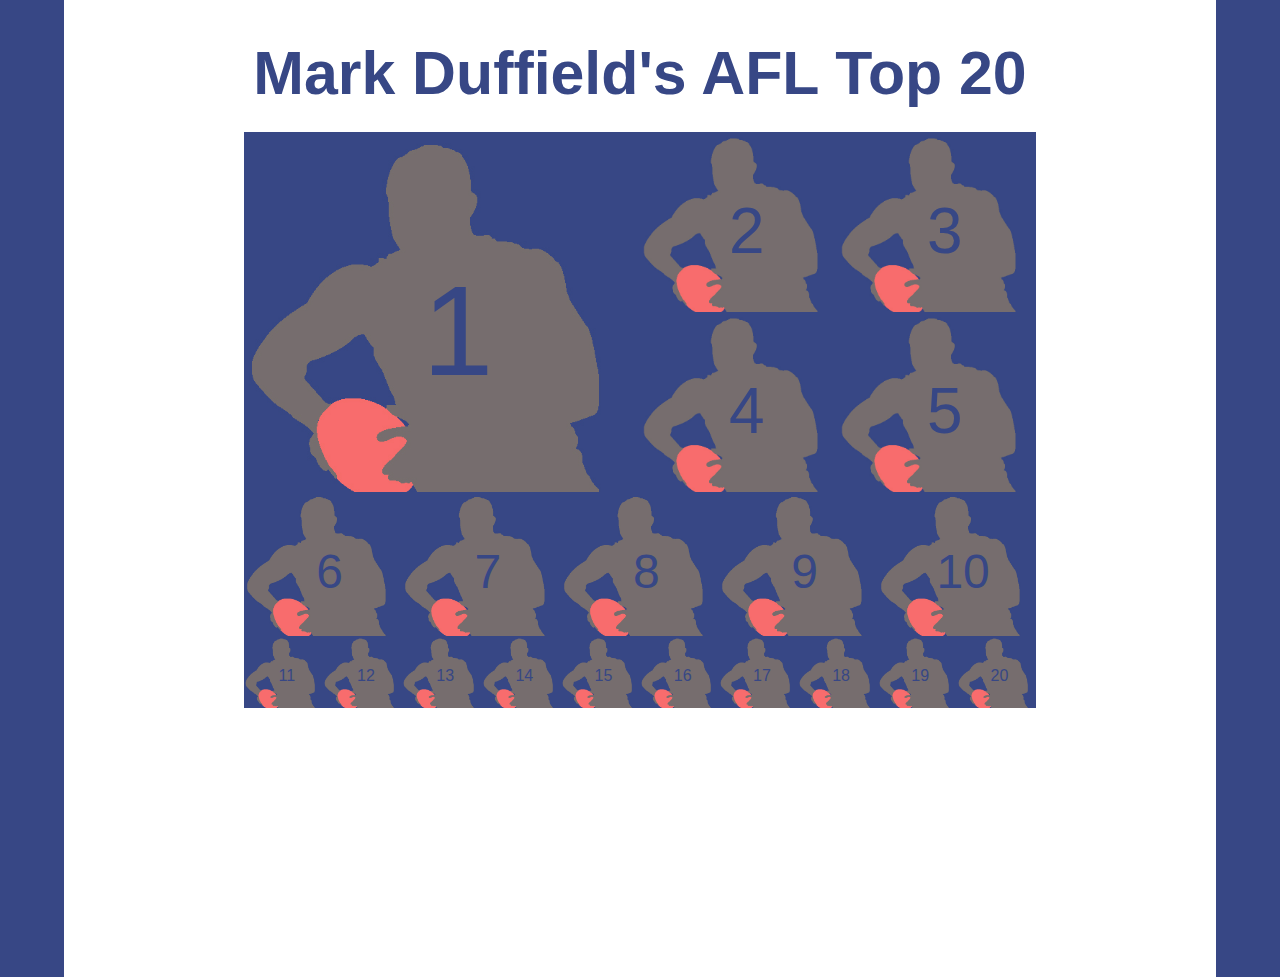
==== index.html @ 86e4969e "renamed afl html file index" ====
<html lang="en">
<head>
    <meta charset="UTF-8">
    <meta name="viewport" content="width=device-width, initial-scale=1.0">
    <meta http-equiv="X-UA-Compatible" content="ie=edge">
    <title>Mark Duffield's AFL Top 20</title>
    <link rel="stylesheet" href="style.css">
    <script src="js-script.js"></script>
</head>
<body>
    <div class="container">
        <div class="aflTop50">
            <h1 id="headline">Mark Duffield's AFL Top 20</h1>
            <div class="playerRankings">
                <div class="picContainer one">
                    <img class="pic" src="images/player.jpg" alt="">
                    <div class="picText">1</div>
                </div>
                <div class="picContainer twoFive">
                    <img class="pic" src="images/player.jpg" alt="">
                    <div class="picText">2</div>
                </div>
                <div class="picContainer twoFive">
                    <img class="pic" src="images/player.jpg" alt="">
                    <div class="picText">3</div>
                </div>
                <div class="picContainer twoFive">
                    <img class="pic" src="images/player.jpg" alt="">
                    <div class="picText">4</div>
                </div>
                <div class="picContainer twoFive">
                    <img class="pic" src="images/player.jpg" alt="">
                    <div class="picText">5</div>
                </div>
                <div class="picContainer sixTen">
                    <img class="pic" src="images/player.jpg" alt="">
                    <div class="picText">6</div>
                </div>
                <div class="picContainer sixTen">
                    <img class="pic" src="images/player.jpg" alt="">
                    <div class="picText">7</div>
                </div>
                <div class="picContainer sixTen">
                    <img class="pic" src="images/player.jpg" alt="">
                    <div class="picText">8</div>
                </div>  
                <div class="picContainer sixTen">
                    <img class="pic" src="images/player.jpg" alt="">
                    <div class="picText">9</div>
                </div> 
                <div class="picContainer sixTen">
                    <img class="pic" src="images/player.jpg" alt="">
                    <div class="picText">10</div>
                </div>               
                <div class="picContainer elevenTwenty">
                    <img class=" pic" src="images/player.jpg" alt="">
                    <div class="picText">11</div>
                </div>
                <div class="picContainer elevenTwenty">
                    <img class=" pic" src="images/player.jpg" alt="">
                    <div class="picText">12</div>
                </div>
                <div class="picContainer elevenTwenty">
                    <img class=" pic" src="images/player.jpg" alt="">
                    <div class="picText">13</div>
                </div>
                <div class="picContainer elevenTwenty">
                    <img class=" pic" src="images/player.jpg" alt="">
                    <div class="picText">14</div>
                </div>
                <div class="picContainer elevenTwenty">
                    <img class=" pic" src="images/player.jpg" alt="">
                    <div class="picText">15</div>
                </div>
                <div class="picContainer elevenTwenty">
                    <img class=" pic" src="images/player.jpg" alt="">
                    <div class="picText">16</div>
                </div>
                <div class="picContainer elevenTwenty">
                    <img class=" pic" src="images/player.jpg" alt="">
                    <div class="picText">17</div>
                </div>
                <div class="picContainer elevenTwenty">
                    <img class=" pic" src="images/player.jpg" alt="">
                    <div class="picText">18</div>
                </div>
                <div class="picContainer elevenTwenty">
                    <img class=" pic" src="images/player.jpg" alt="">
                    <div class="picText">19</div>
                </div>
                <div class="picContainer elevenTwenty">
                    <img class=" pic" src="images/player.jpg" alt="">
                    <div class="picText">20</div>
                </div>
                
                <div id="playerDisplay">
                        <button id="closeButton">&times;</button>
                    <img src="images/player.jpg" alt="">
                    <div id="playerText">
                        <p><span id="rank"></span><span id="name"></span></p>
                        <p id="team"></p>
                        <p id="bio"></p>
                    </div>
                </div>

            </div>
            
        </div>

    </div>
    
</body>
</html>
---- style.css ----
*{
    padding: 0;
    margin: 0;
    font-family: Arial, Helvetica, sans-serif;
}

.container{
    width: 100%;
    height: 100vh;
}

.aflTop50{
    width: 80%;
    margin: auto;
}

#headline{
    font-size: 2em;
    margin-bottom: 3%;
    text-align: center;
    color: #374785;
}

.playerRankings{
    width: 100%;
    overflow: hidden;
    position: relative;
}

.picContainer{
    float: left;
    position: relative;
    text-align: center;
}

.picText {
    position: absolute;
    top: 55%;
    left: 54%;
    transform: translate(-50%, -50%);
    color: #374785;
    font-size: 3rem;
    transition: 0.75s ease-in-out;
    -webkit-transition: 0.75s ease-in-out;
    pointer-events: none;
}

.pic{
   width:100%; 
}

.one{
width: 50%;
}

.twoFive{
    width: 50%;
}

.sixTen{
width: 50%;
}

.elevenTwenty{
width: 50%;
}

#playerDisplay{
    position: absolute;
    top:0;
    left: -100%;
    width: 93.5%;
    -webkit-transition: left 1.5s;
    transition: left 1.5s;
    padding: 2%;
    background-color: white;
    border: 4px solid #374785;
    /* background-color: #a8d0e6; */
    color: rgb(46, 44, 44);
}

.showPlayerDisplay{
    left: 0;
    transition: left 1.5s;
    -webkit-transition: left 1.5s;
}

#playerDisplay img{
    width: 100%;
    height: auto;
    clear: both;
    margin-bottom: 1%;
}

#playerText{
    width: 100%;
}

#closeButton{
    position: absolute;
    top:3%;
    left: 82%;
    background-color:white;
    border: none; 
    color: #374785; 
    padding: 6px 8px; 
    /* padding: 2px 4px; */
    font-size: 16px;
    cursor: pointer;
    }

 #rank {
    font-size: 1.7em;
    font-weight: bold;
    color: #374785;
 }
 
 #name{ 
    font-size: 1.7em;
    font-weight: bold;
    color: #374785;
}

#team{
    font-size: 1.5em;
}

#bio{
    font-size: 0.8em;
    font-family: 'Times New Roman', Times, serif;
}

/*View for tablets*/
@media (min-width:479px) {
    body{
        background-color: #374785;
        -webkit-text-size-adjust: none;
    }

    .container{
        width: 84%;
        margin: auto;
        background-color: white;
        padding: 3%
    }

    .aflTop50{
        width:94%;    
    }

    #headline{
        font-size: 2.8em;
    }

    .picText{
        font-size: inherit;
    }

    .one{
        width: 50%;
        font-size: 8rem;
    }


    .twoFive{
        width: 25%;
        font-size: 4rem;
    }


    .sixTen{
        width: 20%;
        font-size: 3rem;
    }

    .elevenTwenty{
        width: 10%;
        font-size: 1rem;
    }

    #playerDisplay{
        height: 410px;
        width: 94.5%;
    }

    #playerDisplay img{
        position: absolute;
        top: 2%;
        width: 64%;
        height: 91%;
        object-fit: cover;
        margin-bottom: 0;
    }

    #playerText{
        float: right;
        width: 31%;
    }

    #closebutton{
        position: absolute;
        top: 1%;
        left: 96%;
        padding: 2px 4px;
        background-color:#374785; 
        color: white;
        font-size: 18px;
        border-radius: 12px;
        
    }

    #rank{
        font-size: 2em;
    }

    #name{
        font-size: 2em;
    }
    #team{
        font-size: 1.3em;
    }

    #bio{
        font-size: 0.8em;
    }
}

/*View for desktop*/
@media (min-width:1000px) {

    .container{
        height: 100vh;
    }

    .aflTop50{
        /* width:820px; */
        width: 88vh;
    }

    #headline{
        font-size: 3.8em;
    }

    #playerDisplay{
        height: 93.2%;
        width:95%
    }
    #playerDisplay img{
        height: 96%;
    }

    #closebutton{
        top:2%;
        left: 95%;
        font-size: 25px;
        padding: 2px 6px; 
    }

    #rank{
        font-size: 2.5em;
    }

    #name{
        font-size: 2.5em;
    }
    #team{
        font-size: 1.8em;
    }

    #bio{
        font-size: 1.1em;
    }
}
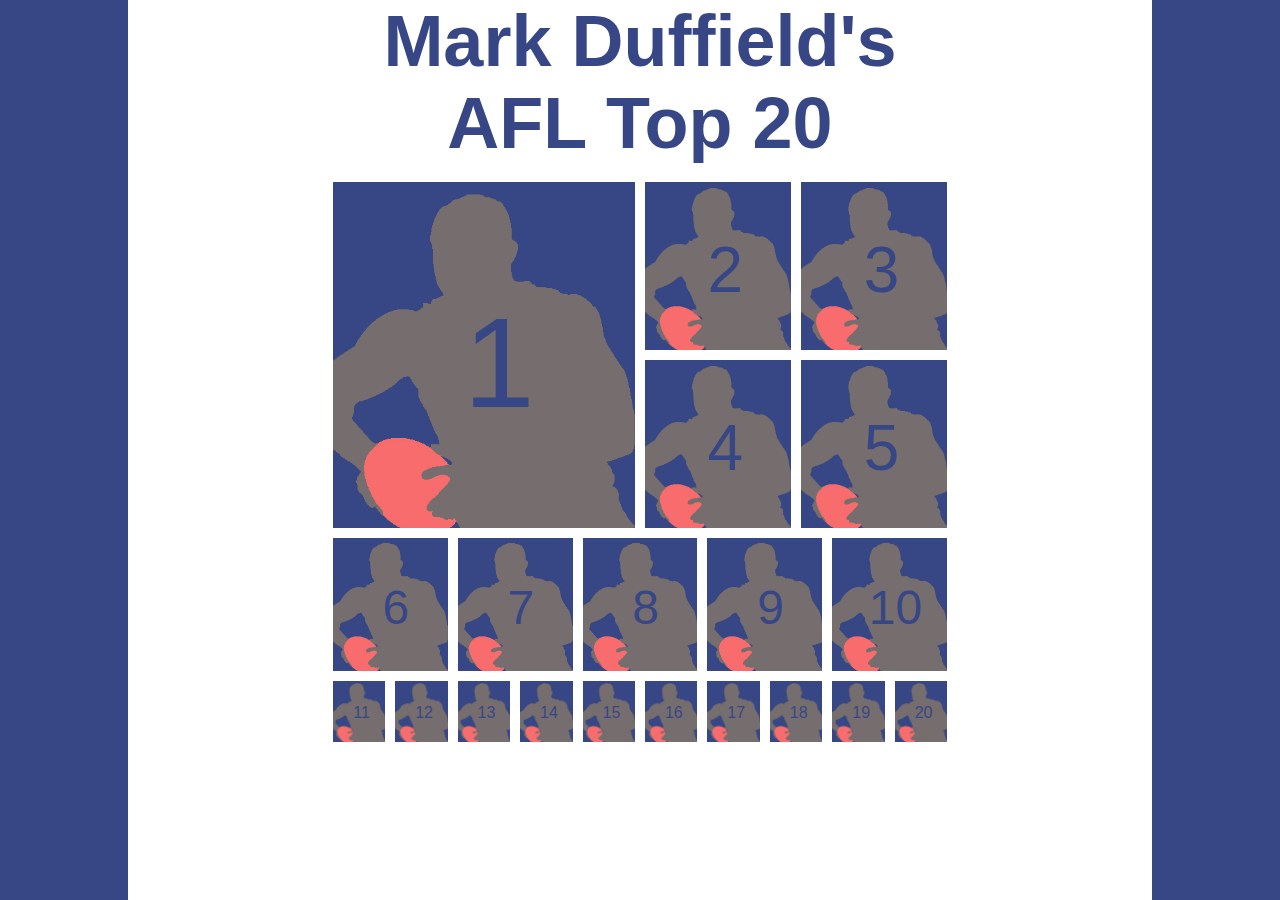
==== commit 720289a3: "Change layout to CSS Grid" ====
--- a/index.html
+++ b/index.html
@@ -3,111 +3,106 @@
     <meta charset="UTF-8">
     <meta name="viewport" content="width=device-width, initial-scale=1.0">
     <meta http-equiv="X-UA-Compatible" content="ie=edge">
-    <title>Mark Duffield's AFL Top 20</title>
+    <title>AFL Top 50</title>
     <link rel="stylesheet" href="style.css">
-    <script src="js-script.js"></script>
+    <script src="script.js"></script>
 </head>
 <body>
     <div class="container">
-        <div class="aflTop50">
+        <div class="content-container">
             <h1 id="headline">Mark Duffield's AFL Top 20</h1>
-            <div class="playerRankings">
-                <div class="picContainer one">
-                    <img class="pic" src="images/player.jpg" alt="">
+            <div class="grid-container">
+                <div class="picContainer" id="pic1">
+                    <img class="pic"  src="images/player.jpg" alt="">
                     <div class="picText">1</div>
                 </div>
-                <div class="picContainer twoFive">
-                    <img class="pic" src="images/player.jpg" alt="">
+                <div class="picContainer" id="pic2">
+                    <img class="pic"  src="images/player.jpg" alt="">
                     <div class="picText">2</div>
                 </div>
-                <div class="picContainer twoFive">
-                    <img class="pic" src="images/player.jpg" alt="">
+                <div class="picContainer" id="pic3">
+                    <img class="pic"  src="images/player.jpg" alt="">
                     <div class="picText">3</div>
                 </div>
-                <div class="picContainer twoFive">
-                    <img class="pic" src="images/player.jpg" alt="">
+                <div class="picContainer" id="pic4">
+                    <img class="pic"  src="images/player.jpg" alt="">
                     <div class="picText">4</div>
                 </div>
-                <div class="picContainer twoFive">
-                    <img class="pic" src="images/player.jpg" alt="">
+                <div class="picContainer" id="pic5">
+                    <img class="pic"  src="images/player.jpg" alt="">
                     <div class="picText">5</div>
                 </div>
-                <div class="picContainer sixTen">
-                    <img class="pic" src="images/player.jpg" alt="">
+                <div class="picContainer" id="pic6">
+                    <img class="pic"  src="images/player.jpg" alt="">
                     <div class="picText">6</div>
                 </div>
-                <div class="picContainer sixTen">
-                    <img class="pic" src="images/player.jpg" alt="">
+                <div class="picContainer" id="pic7">
+                    <img class="pic"  src="images/player.jpg" alt="">
                     <div class="picText">7</div>
                 </div>
-                <div class="picContainer sixTen">
-                    <img class="pic" src="images/player.jpg" alt="">
+                <div class="picContainer" id="pic8">
+                    <img class="pic"  src="images/player.jpg" alt="">
                     <div class="picText">8</div>
-                </div>  
-                <div class="picContainer sixTen">
-                    <img class="pic" src="images/player.jpg" alt="">
+                </div>
+                <div class="picContainer" id="pic9">
+                    <img class="pic"  src="images/player.jpg" alt="">
                     <div class="picText">9</div>
-                </div> 
-                <div class="picContainer sixTen">
-                    <img class="pic" src="images/player.jpg" alt="">
+                </div>
+                <div class="picContainer" id="pic10">
+                    <img class="pic"  src="images/player.jpg" alt="">
                     <div class="picText">10</div>
-                </div>               
-                <div class="picContainer elevenTwenty">
-                    <img class=" pic" src="images/player.jpg" alt="">
+                </div>
+                <div class="picContainer" id="pic11">
+                    <img class="pic"  src="images/player.jpg" alt="">
                     <div class="picText">11</div>
                 </div>
-                <div class="picContainer elevenTwenty">
-                    <img class=" pic" src="images/player.jpg" alt="">
+                <div class="picContainer" id="pic12">
+                    <img class="pic"  src="images/player.jpg" alt="">
                     <div class="picText">12</div>
                 </div>
-                <div class="picContainer elevenTwenty">
-                    <img class=" pic" src="images/player.jpg" alt="">
+                <div class="picContainer" id="pic13">
+                    <img class="pic"  src="images/player.jpg" alt="">
                     <div class="picText">13</div>
                 </div>
-                <div class="picContainer elevenTwenty">
-                    <img class=" pic" src="images/player.jpg" alt="">
+                <div class="picContainer" id="pic14">
+                    <img class="pic"  src="images/player.jpg" alt="">
                     <div class="picText">14</div>
                 </div>
-                <div class="picContainer elevenTwenty">
-                    <img class=" pic" src="images/player.jpg" alt="">
+                <div class="picContainer" id="pic15">
+                    <img class="pic"  src="images/player.jpg" alt="">
                     <div class="picText">15</div>
                 </div>
-                <div class="picContainer elevenTwenty">
-                    <img class=" pic" src="images/player.jpg" alt="">
+                <div class="picContainer" id="pic16">
+                    <img class="pic"  src="images/player.jpg" alt="">
                     <div class="picText">16</div>
                 </div>
-                <div class="picContainer elevenTwenty">
-                    <img class=" pic" src="images/player.jpg" alt="">
+                <div class="picContainer" id="pic17">
+                    <img class="pic"  src="images/player.jpg" alt="">
                     <div class="picText">17</div>
                 </div>
-                <div class="picContainer elevenTwenty">
-                    <img class=" pic" src="images/player.jpg" alt="">
+                <div class="picContainer" id="pic18">
+                    <img class="pic"  src="images/player.jpg" alt="">
                     <div class="picText">18</div>
                 </div>
-                <div class="picContainer elevenTwenty">
-                    <img class=" pic" src="images/player.jpg" alt="">
+                <div class="picContainer" id="pic19">
+                    <img class="pic"  src="images/player.jpg" alt="">
                     <div class="picText">19</div>
                 </div>
-                <div class="picContainer elevenTwenty">
-                    <img class=" pic" src="images/player.jpg" alt="">
+                <div class="picContainer" id="pic20">
+                    <img class="pic"  src="images/player.jpg" alt="">
                     <div class="picText">20</div>
-                </div>
-                
+                </div> 
                 <div id="playerDisplay">
-                        <button id="closeButton">&times;</button>
-                    <img src="images/player.jpg" alt="">
+                    <button id="closeButton">&times;</button>
+                <img src="images/player.jpg" alt="">
                     <div id="playerText">
                         <p><span id="rank"></span><span id="name"></span></p>
                         <p id="team"></p>
                         <p id="bio"></p>
                     </div>
                 </div>
-
             </div>
-            
         </div>
-
     </div>
-    
 </body>
 </html>--- a/style.css
+++ b/style.css
@@ -4,85 +4,114 @@
     font-family: Arial, Helvetica, sans-serif;
 }
 
-.container{
+.content-container{
+    width: 96%;
+    margin: 2%;;
+}
+#headline{
+    font-size: 2.5em;
+    font-family: Arial, Helvetica, sans-serif;
+    color: #374785;
+    text-align: center;
+    margin-bottom: 2%;
+}
+.grid-container{
     width: 100%;
-    height: 100vh;
-}
-
-.aflTop50{
-    width: 80%;
-    margin: auto;
-}
-
-#headline{
-    font-size: 2em;
-    margin-bottom: 3%;
-    text-align: center;
-    color: #374785;
-}
-
-.playerRankings{
-    width: 100%;
-    overflow: hidden;
+    display: grid;
+    grid-template-columns: repeat(2, 1fr);
+    grid-template-rows: repeat(10, 45vw);
+    grid-gap: 1.5vw;
+    /* overflow: hidden; */
     position: relative;
 }
 
 .picContainer{
-    float: left;
     position: relative;
     text-align: center;
 }
 
+#pic1{
+    grid-column-start: 1;
+    grid-column-end: 2;
+    grid-row-start: 1;
+    grid-row-end: 2;
+    }
+
+#pic2{
+    grid-column-start: 2;
+    grid-column-end: 3;
+    grid-row-start: 1;
+    grid-row-end: 2;
+}
+
+#pic3{
+    grid-column-start: 1;
+    grid-column-end: 2;
+    grid-row-start: 2;
+    grid-row-end: 3;
+    }
+
+#pic4{
+    grid-column-start: 2;
+    grid-column-end: 3;
+    grid-row-start: 2;
+    grid-row-end: 3;
+}
+
+#pic5{
+    grid-column-start: 1;
+    grid-column-end: 2;
+    grid-row-start: 3;
+    grid-row-end: 4;
+}
+#pic6{
+    grid-column-start:2;
+    grid-column-end: 3;
+    grid-row-start: 3;
+    grid-row-end: 4;
+}
+#pic7{
+    grid-column-start:1;
+    grid-column-end: 2;
+    grid-row-start: 4;
+    grid-row-end: 5;
+}
+#pic8{
+    grid-column-start:2;
+    grid-column-end: 3;
+    grid-row-start: 4;
+    grid-row-end: 5;
+}
+
+.pic{
+    width: 100%;
+    height: 100%;
+    object-fit: cover;
+}
+
 .picText {
     position: absolute;
-    top: 55%;
-    left: 54%;
+    top: 52%;
+    left: 55%;
     transform: translate(-50%, -50%);
     color: #374785;
-    font-size: 3rem;
+    font-size: 3.5rem;
     transition: 0.75s ease-in-out;
     -webkit-transition: 0.75s ease-in-out;
     pointer-events: none;
 }
 
-.pic{
-   width:100%; 
-}
-
-.one{
-width: 50%;
-}
-
-.twoFive{
-    width: 50%;
-}
-
-.sixTen{
-width: 50%;
-}
-
-.elevenTwenty{
-width: 50%;
-}
-
 #playerDisplay{
     position: absolute;
     top:0;
-    left: -100%;
+    left: -820;
     width: 93.5%;
     -webkit-transition: left 1.5s;
     transition: left 1.5s;
     padding: 2%;
     background-color: white;
     border: 4px solid #374785;
-    /* background-color: #a8d0e6; */
     color: rgb(46, 44, 44);
-}
-
-.showPlayerDisplay{
-    left: 0;
-    transition: left 1.5s;
-    -webkit-transition: left 1.5s;
 }
 
 #playerDisplay img{
@@ -92,30 +121,26 @@
     margin-bottom: 1%;
 }
 
-#playerText{
-    width: 100%;
-}
 
 #closeButton{
     position: absolute;
     top:3%;
-    left: 82%;
+    left: 87%;
     background-color:white;
     border: none; 
     color: #374785; 
     padding: 6px 8px; 
-    /* padding: 2px 4px; */
     font-size: 16px;
     cursor: pointer;
-    }
-
- #rank {
+}
+
+#rank {
     font-size: 1.7em;
     font-weight: bold;
     color: #374785;
- }
- 
- #name{ 
+}
+
+#name{ 
     font-size: 1.7em;
     font-weight: bold;
     color: #374785;
@@ -130,57 +155,194 @@
     font-family: 'Times New Roman', Times, serif;
 }
 
-/*View for tablets*/
-@media (min-width:479px) {
+/*View for tablet*/
+@media (min-width: 479px) {
+
     body{
-        background-color: #374785;
         -webkit-text-size-adjust: none;
     }
-
-    .container{
-        width: 84%;
+    .content-container{
+        width: 80%;
         margin: auto;
-        background-color: white;
-        padding: 3%
-    }
-
-    .aflTop50{
-        width:94%;    
     }
 
     #headline{
-        font-size: 2.8em;
+        font-size: 3em;
+    }
+
+    .grid-container {
+        grid-template-columns: repeat(20, 1fr);
+        grid-template-rows: repeat(17, 2.5vw);
+        grid-gap: 10px;
+    }
+
+    #pic1{
+        font-size: 8rem;    
+        grid-column-start: 1;
+        grid-column-end: 11;
+        grid-row-start: 1;
+        grid-row-end: 11;
+    }
+
+    #pic2{
+        font-size: 4rem;
+        grid-column-start: 11;
+        grid-column-end: 16;
+        grid-row-start: 1;
+        grid-row-end: 6;
+    }
+
+    #pic3{
+        font-size: 4rem;
+        grid-column-start: 16;
+        grid-column-end: 21;
+        grid-row-start: 1;
+        grid-row-end: 6;
+    }
+
+    #pic4{
+        font-size: 4rem;
+        grid-column-start: 11;
+        grid-column-end: 16;
+        grid-row-start: 6;
+        grid-row-end: 11;
+    }
+
+    #pic5{
+        font-size: 4rem;
+        grid-column-start: 16;
+        grid-column-end: 21;
+        grid-row-start: 6;
+        grid-row-end: 11;
+    }
+
+    #pic6{
+        font-size: 3rem;
+        grid-column-start: 1;
+        grid-column-end: 5;
+        grid-row-start: 11;
+        grid-row-end: 15;
+    }
+
+    #pic7{
+        font-size: 3rem;
+        grid-column-start: 5;
+        grid-column-end: 9;
+        grid-row-start: 11;
+        grid-row-end: 15;
+    }
+
+    #pic8{
+        font-size: 3rem;
+        grid-column-start: 9;
+        grid-column-end: 13;
+        grid-row-start: 11;
+        grid-row-end: 15;
+    }
+
+    #pic9{
+        font-size: 3rem;
+        grid-column-start: 13;
+        grid-column-end: 17;
+        grid-row-start: 11;
+        grid-row-end: 15;
+    }
+
+    #pic10{
+        font-size: 3rem;
+        grid-column-start: 17;
+        grid-column-end: 21;
+        grid-row-start: 11;
+        grid-row-end: 15;
+    }
+
+    #pic11{
+        font-size: 1rem;
+        grid-column-start: 1;
+        grid-column-end: 3;
+        grid-row-start: 15;
+        grid-row-end: 17;
+    }
+
+    #pic12{
+        font-size: 1rem;
+        grid-column-start: 3;
+        grid-column-end: 5;
+        grid-row-start: 15;
+        grid-row-end: 17;
+    }
+
+    #pic13{
+        font-size: 1rem;
+        grid-column-start: 5;
+        grid-column-end: 7;
+        grid-row-start: 15;
+        grid-row-end: 17;
+    }
+
+    #pic14{
+        font-size: 1rem;
+        grid-column-start: 7;
+        grid-column-end: 9;
+        grid-row-start: 15;
+        grid-row-end: 17;
+    }
+
+    #pic15{
+        font-size: 1rem;
+        grid-column-start: 9;
+        grid-column-end: 11;
+        grid-row-start: 15;
+        grid-row-end: 17;
+    }
+
+    #pic16{
+        font-size: 1rem;
+        grid-column-start: 11;
+        grid-column-end: 13;
+        grid-row-start: 15;
+        grid-row-end: 17;
+    }
+
+    #pic17{
+        font-size: 1rem;
+        grid-column-start: 13;
+        grid-column-end: 15;
+        grid-row-start: 15;
+        grid-row-end: 17;
+    }
+
+    #pic18{
+        font-size: 1rem;
+        grid-column-start: 15;
+        grid-column-end: 17;
+        grid-row-start: 15;
+        grid-row-end: 17;
+    }
+
+    #pic19{
+        font-size: 1rem;
+        grid-column-start: 17;
+        grid-column-end: 19;
+        grid-row-start: 15;
+        grid-row-end: 17;
+    }
+
+    #pic20{
+        font-size: 1rem;
+        grid-column-start: 19;
+        grid-column-end: 21;
+        grid-row-start: 15;
+        grid-row-end: 17;
     }
 
     .picText{
         font-size: inherit;
     }
 
-    .one{
-        width: 50%;
-        font-size: 8rem;
-    }
-
-
-    .twoFive{
-        width: 25%;
-        font-size: 4rem;
-    }
-
-
-    .sixTen{
-        width: 20%;
-        font-size: 3rem;
-    }
-
-    .elevenTwenty{
-        width: 10%;
-        font-size: 1rem;
-    }
-
     #playerDisplay{
-        height: 410px;
-        width: 94.5%;
+        height: 425px;
+        width: 95%;
     }
 
     #playerDisplay img{
@@ -228,22 +390,34 @@
 /*View for desktop*/
 @media (min-width:1000px) {
 
+    body{
+        background-color: #374785;
+    }
+
     .container{
+        width:80%;
+        background-color: white;
+        margin: auto;
         height: 100vh;
     }
 
-    .aflTop50{
-        /* width:820px; */
-        width: 88vh;
+    .content-container{
+        width: 60%;
     }
 
     #headline{
-        font-size: 3.8em;
+        font-size: 4.5em;
+        padding-bottom: 1%;
+    }
+
+    .grid-container {
+        grid-template-rows: repeat(17, 2vw);
     }
 
     #playerDisplay{
-        height: 93.2%;
-        width:95%
+        left: -1450;
+        height: 88.5%;
+        width:95.5%
     }
     #playerDisplay img{
         height: 96%;
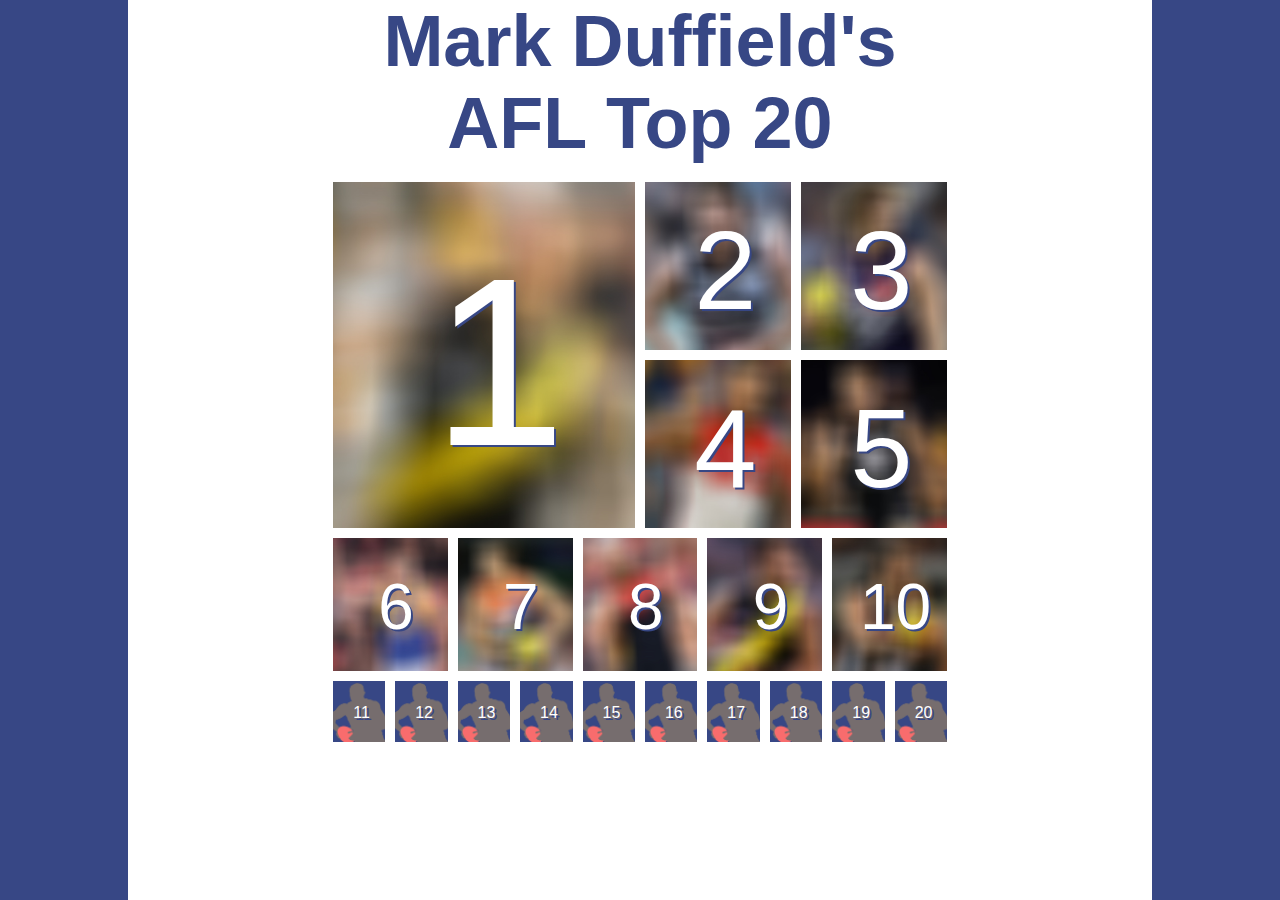
==== commit 6fce8369: "Changed sized and colour of player rnaking." ====
--- a/index.html
+++ b/index.html
@@ -13,88 +13,88 @@
             <h1 id="headline">Mark Duffield's AFL Top 20</h1>
             <div class="grid-container">
                 <div class="picContainer" id="pic1">
-                    <img class="pic"  src="images/player.jpg" alt="">
-                    <div class="picText">1</div>
+                    <img class="pic"  src="" alt="">
+                    <div class="picText"></div>
                 </div>
                 <div class="picContainer" id="pic2">
-                    <img class="pic"  src="images/player.jpg" alt="">
-                    <div class="picText">2</div>
+                    <img class="pic"  src="" alt="">
+                    <div class="picText"></div>
                 </div>
                 <div class="picContainer" id="pic3">
-                    <img class="pic"  src="images/player.jpg" alt="">
-                    <div class="picText">3</div>
+                    <img class="pic"  src="" alt="">
+                    <div class="picText"></div>
                 </div>
                 <div class="picContainer" id="pic4">
-                    <img class="pic"  src="images/player.jpg" alt="">
-                    <div class="picText">4</div>
+                    <img class="pic"  src="" alt="">
+                    <div class="picText"></div>
                 </div>
                 <div class="picContainer" id="pic5">
-                    <img class="pic"  src="images/player.jpg" alt="">
-                    <div class="picText">5</div>
+                    <img class="pic"  src="" alt="">
+                    <div class="picText"></div>
                 </div>
                 <div class="picContainer" id="pic6">
-                    <img class="pic"  src="images/player.jpg" alt="">
-                    <div class="picText">6</div>
+                    <img class="pic"  src="" alt="">
+                    <div class="picText"></div>
                 </div>
                 <div class="picContainer" id="pic7">
-                    <img class="pic"  src="images/player.jpg" alt="">
-                    <div class="picText">7</div>
+                    <img class="pic"  src="" alt="">
+                    <div class="picText"></div>
                 </div>
                 <div class="picContainer" id="pic8">
-                    <img class="pic"  src="images/player.jpg" alt="">
-                    <div class="picText">8</div>
+                    <img class="pic"  src="" alt="">
+                    <div class="picText"></div>
                 </div>
                 <div class="picContainer" id="pic9">
-                    <img class="pic"  src="images/player.jpg" alt="">
-                    <div class="picText">9</div>
+                    <img class="pic"  src="" alt="">
+                    <div class="picText"></div>
                 </div>
                 <div class="picContainer" id="pic10">
-                    <img class="pic"  src="images/player.jpg" alt="">
-                    <div class="picText">10</div>
+                    <img class="pic"  src="" alt="">
+                    <div class="picText"></div>
                 </div>
                 <div class="picContainer" id="pic11">
-                    <img class="pic"  src="images/player.jpg" alt="">
-                    <div class="picText">11</div>
+                    <img class="pic"  src="" alt="">
+                    <div class="picText"></div>
                 </div>
                 <div class="picContainer" id="pic12">
-                    <img class="pic"  src="images/player.jpg" alt="">
-                    <div class="picText">12</div>
+                    <img class="pic"  src="" alt="">
+                    <div class="picText"></div>
                 </div>
                 <div class="picContainer" id="pic13">
-                    <img class="pic"  src="images/player.jpg" alt="">
-                    <div class="picText">13</div>
+                    <img class="pic"  src="" alt="">
+                    <div class="picText"></div>
                 </div>
                 <div class="picContainer" id="pic14">
-                    <img class="pic"  src="images/player.jpg" alt="">
-                    <div class="picText">14</div>
+                    <img class="pic"  src="" alt="">
+                    <div class="picText"></div>
                 </div>
                 <div class="picContainer" id="pic15">
-                    <img class="pic"  src="images/player.jpg" alt="">
-                    <div class="picText">15</div>
+                    <img class="pic"  src="" alt="">
+                    <div class="picText"></div>
                 </div>
                 <div class="picContainer" id="pic16">
-                    <img class="pic"  src="images/player.jpg" alt="">
-                    <div class="picText">16</div>
+                    <img class="pic"  src="" alt="">
+                    <div class="picText"></div>
                 </div>
                 <div class="picContainer" id="pic17">
-                    <img class="pic"  src="images/player.jpg" alt="">
-                    <div class="picText">17</div>
+                    <img class="pic"  src="" alt="">
+                    <div class="picText"></div>
                 </div>
                 <div class="picContainer" id="pic18">
-                    <img class="pic"  src="images/player.jpg" alt="">
-                    <div class="picText">18</div>
+                    <img class="pic"  src="" alt="">
+                    <div class="picText"></div>
                 </div>
                 <div class="picContainer" id="pic19">
-                    <img class="pic"  src="images/player.jpg" alt="">
-                    <div class="picText">19</div>
+                    <img class="pic"  src="" alt="">
+                    <div class="picText"></div>
                 </div>
                 <div class="picContainer" id="pic20">
-                    <img class="pic"  src="images/player.jpg" alt="">
-                    <div class="picText">20</div>
+                    <img class="pic"  src="" alt="">
+                    <div class="picText"></div>
                 </div> 
                 <div id="playerDisplay">
                     <button id="closeButton">&times;</button>
-                <img src="images/player.jpg" alt="">
+                <img id="playerPic"src="" alt="">
                     <div id="playerText">
                         <p><span id="rank"></span><span id="name"></span></p>
                         <p id="team"></p>
--- a/style.css
+++ b/style.css
@@ -94,7 +94,8 @@
     top: 52%;
     left: 55%;
     transform: translate(-50%, -50%);
-    color: #374785;
+    color: white;
+    text-shadow: 2px 2px #374785;
     font-size: 3.5rem;
     transition: 0.75s ease-in-out;
     -webkit-transition: 0.75s ease-in-out;
@@ -177,7 +178,7 @@
     }
 
     #pic1{
-        font-size: 8rem;    
+        font-size: 15rem;    
         grid-column-start: 1;
         grid-column-end: 11;
         grid-row-start: 1;
@@ -185,7 +186,7 @@
     }
 
     #pic2{
-        font-size: 4rem;
+        font-size: 7rem;
         grid-column-start: 11;
         grid-column-end: 16;
         grid-row-start: 1;
@@ -193,7 +194,7 @@
     }
 
     #pic3{
-        font-size: 4rem;
+        font-size: 7rem;
         grid-column-start: 16;
         grid-column-end: 21;
         grid-row-start: 1;
@@ -201,7 +202,7 @@
     }
 
     #pic4{
-        font-size: 4rem;
+        font-size: 7rem;
         grid-column-start: 11;
         grid-column-end: 16;
         grid-row-start: 6;
@@ -209,7 +210,7 @@
     }
 
     #pic5{
-        font-size: 4rem;
+        font-size: 7rem;
         grid-column-start: 16;
         grid-column-end: 21;
         grid-row-start: 6;
@@ -217,7 +218,7 @@
     }
 
     #pic6{
-        font-size: 3rem;
+        font-size: 4rem;
         grid-column-start: 1;
         grid-column-end: 5;
         grid-row-start: 11;
@@ -225,7 +226,7 @@
     }
 
     #pic7{
-        font-size: 3rem;
+        font-size: 4rem;
         grid-column-start: 5;
         grid-column-end: 9;
         grid-row-start: 11;
@@ -233,7 +234,7 @@
     }
 
     #pic8{
-        font-size: 3rem;
+        font-size: 4rem;
         grid-column-start: 9;
         grid-column-end: 13;
         grid-row-start: 11;
@@ -241,7 +242,7 @@
     }
 
     #pic9{
-        font-size: 3rem;
+        font-size: 4rem;
         grid-column-start: 13;
         grid-column-end: 17;
         grid-row-start: 11;
@@ -249,7 +250,7 @@
     }
 
     #pic10{
-        font-size: 3rem;
+        font-size: 4rem;
         grid-column-start: 17;
         grid-column-end: 21;
         grid-row-start: 11;
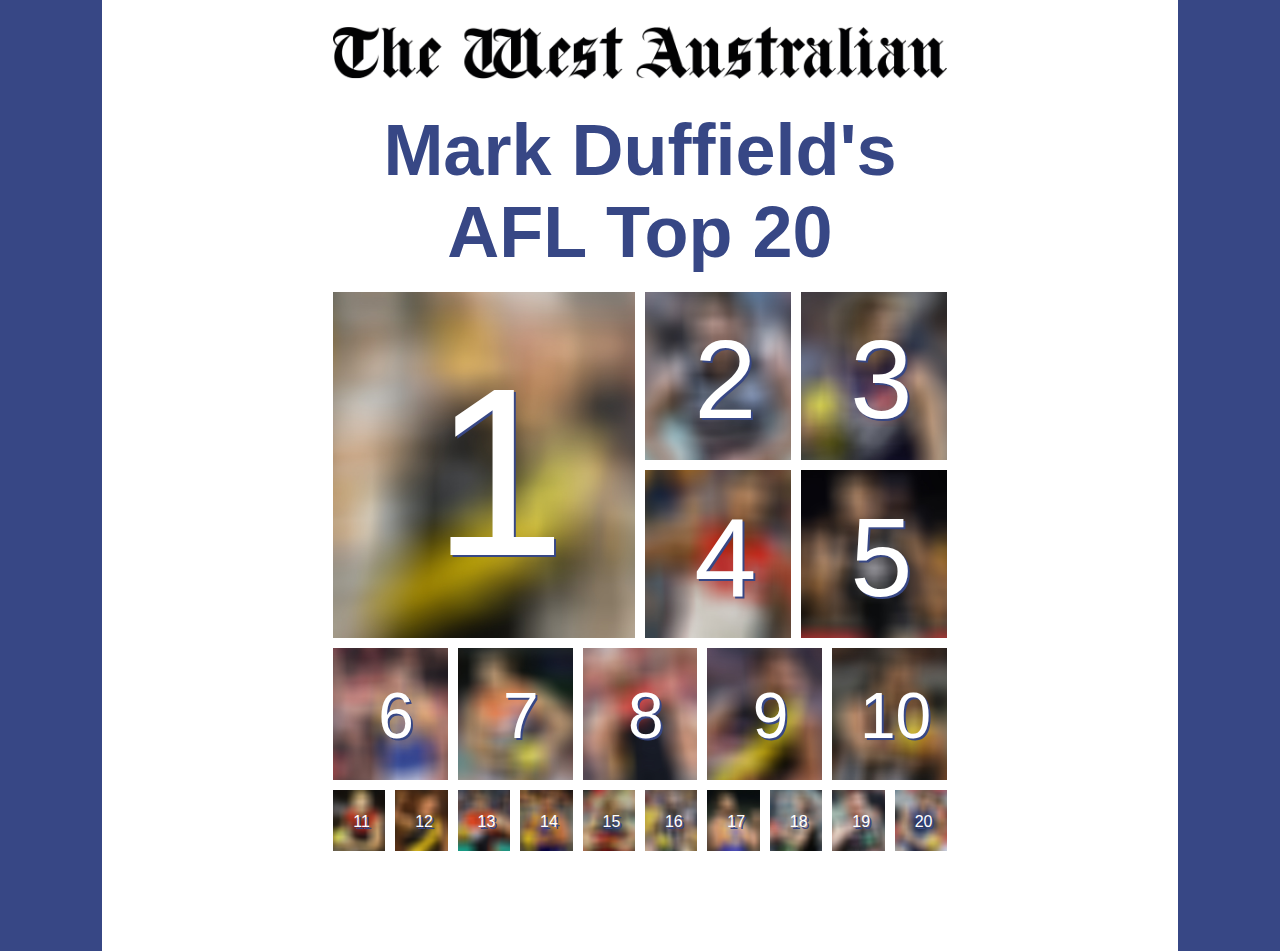
==== commit b2e6dc83: "Added masthead" ====
--- a/index.html
+++ b/index.html
@@ -10,6 +10,8 @@
 <body>
     <div class="container">
         <div class="content-container">
+                <img id="masthead" src="images/TheWestLogo.png" alt="The West Australian masthead">
+                <br>
             <h1 id="headline">Mark Duffield's AFL Top 20</h1>
             <div class="grid-container">
                 <div class="picContainer" id="pic1">
--- a/style.css
+++ b/style.css
@@ -8,6 +8,13 @@
     width: 96%;
     margin: 2%;;
 }
+
+#masthead{
+    width:100%;
+    height: auto;
+    margin-bottom: 5%;
+}
+
 #headline{
     font-size: 2.5em;
     font-family: Arial, Helvetica, sans-serif;
@@ -21,7 +28,6 @@
     grid-template-columns: repeat(2, 1fr);
     grid-template-rows: repeat(10, 45vw);
     grid-gap: 1.5vw;
-    /* overflow: hidden; */
     position: relative;
 }
 
@@ -162,13 +168,18 @@
     body{
         -webkit-text-size-adjust: none;
     }
+
+    .container{
+        padding: 2%;
+    }
+
     .content-container{
         width: 80%;
         margin: auto;
     }
 
     #headline{
-        font-size: 3em;
+        font-size: 2.8em;
     }
 
     .grid-container {
@@ -432,11 +443,11 @@
     }
 
     #rank{
-        font-size: 2.5em;
+        font-size: 3em;
     }
 
     #name{
-        font-size: 2.5em;
+        font-size: 3em;
     }
     #team{
         font-size: 1.8em;
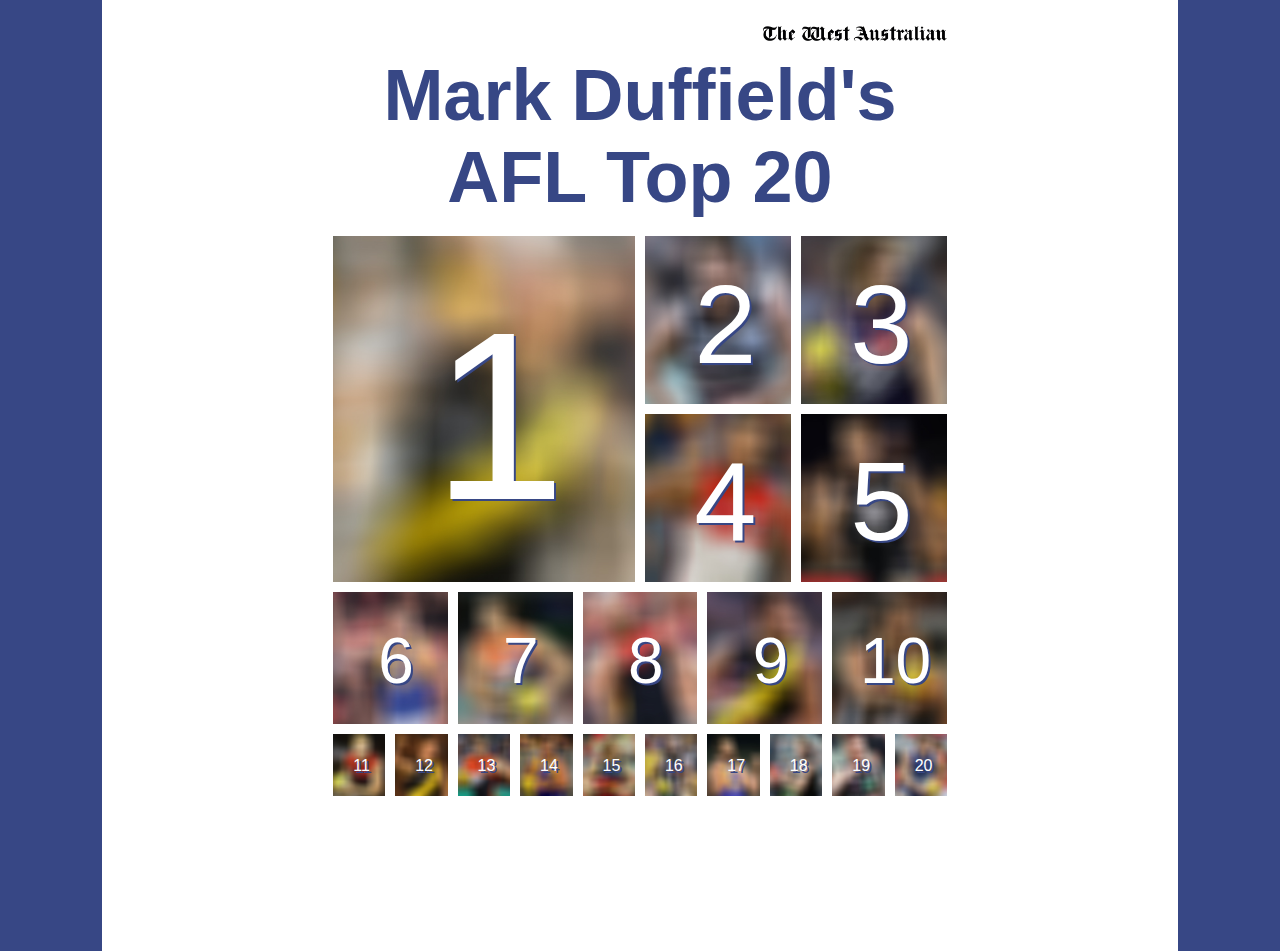
==== commit 0070e422: "Added pointer cursor and button type" ====
--- a/index.html
+++ b/index.html
@@ -95,7 +95,7 @@
                     <div class="picText"></div>
                 </div> 
                 <div id="playerDisplay">
-                    <button id="closeButton">&times;</button>
+                    <button type="button" id="closeButton">&times;</button>
                 <img id="playerPic"src="" alt="">
                     <div id="playerText">
                         <p><span id="rank"></span><span id="name"></span></p>
--- a/style.css
+++ b/style.css
@@ -10,9 +10,10 @@
 }
 
 #masthead{
-    width:100%;
+    width:30%;
     height: auto;
-    margin-bottom: 5%;
+    margin-bottom: 2%;
+    float: right;
 }
 
 #headline{
@@ -21,6 +22,7 @@
     color: #374785;
     text-align: center;
     margin-bottom: 2%;
+    clear: both;
 }
 .grid-container{
     width: 100%;
@@ -34,6 +36,7 @@
 .picContainer{
     position: relative;
     text-align: center;
+    cursor: pointer;
 }
 
 #pic1{
@@ -158,7 +161,7 @@
 }
 
 #bio{
-    font-size: 0.8em;
+    font-size: 1em;
     font-family: 'Times New Roman', Times, serif;
 }
 
